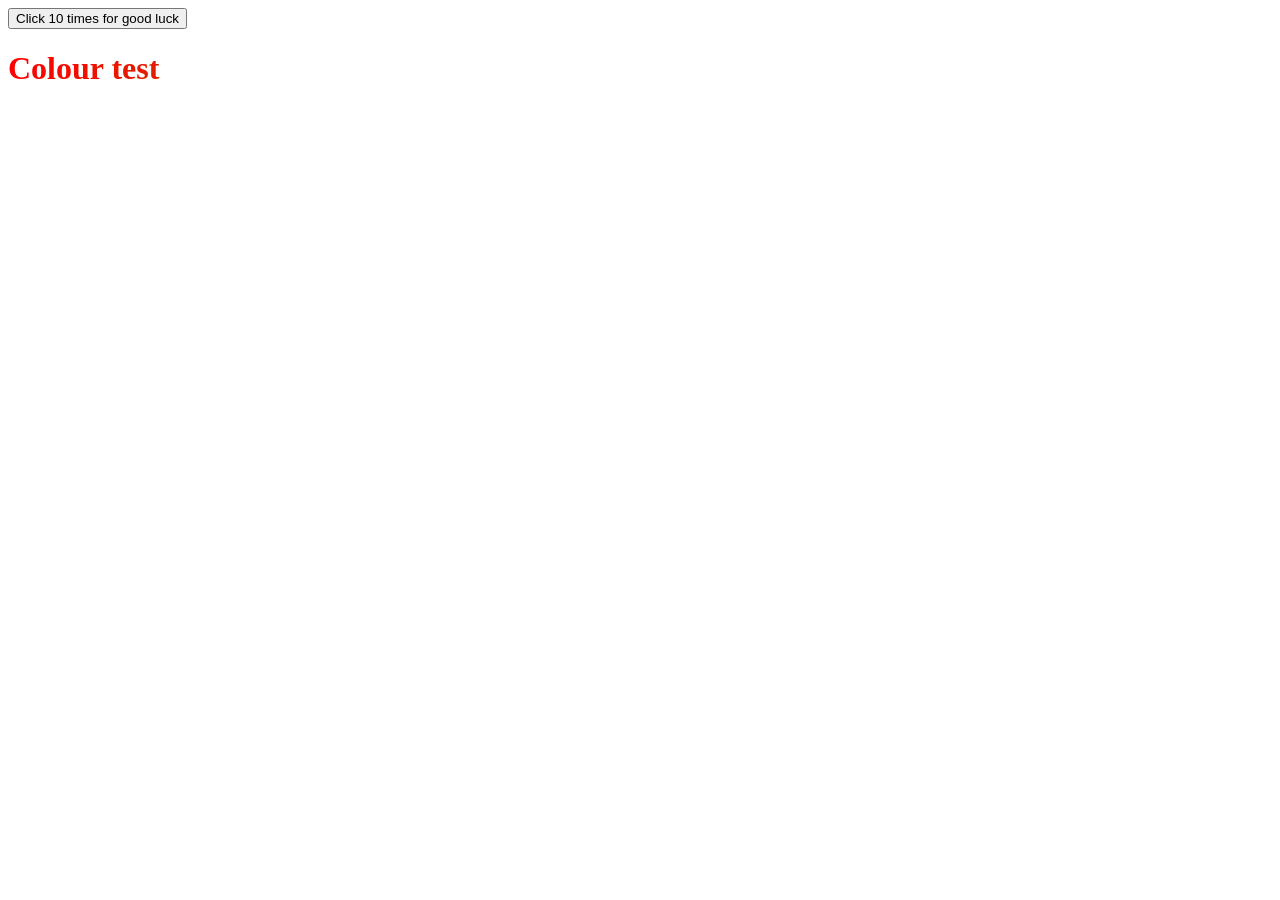
==== src/main/resources/static/index.html @ 58f10407 "Final" ====
<!DOCTYPE html>
<html lang="en">
<head>
    <meta charset="UTF-8">
    <meta name="viewport" content="width=device-width, initial-scale=1.0">
    <title>Thinkpad Supremacy</title>
    <link rel="stylesheet" href="index.css">
</head> 
<body>
    <button>Click 10 times for good luck</button>
    <a href="vnrvjiet.ac.in"></a>
    <h1> Colour test </h1>
    <script src="index.js"></script>
</body>
</html>
---- src/main/resources/static/index.css ----
h1 {
    /* animated full RGB gradient moving left->right
       each color transition occurs every 2s (full cycle = 6s) */
    background: linear-gradient(90deg, rgb(255,0,0), rgb(0,255,0), rgb(0,0,255), rgb(255,0,0));
    background-size: 300% 100%;
    -webkit-background-clip: text;
    background-clip: text;
    color: transparent;
    animation: rgb-slide 6s linear infinite;
}

@keyframes rgb-slide {
    0%   { background-position:   0% 50%; }
    33%  { background-position: 100% 50%; }
    66%  { background-position:   0% 50%; }
    100% { background-position: 100% 50%; }
}
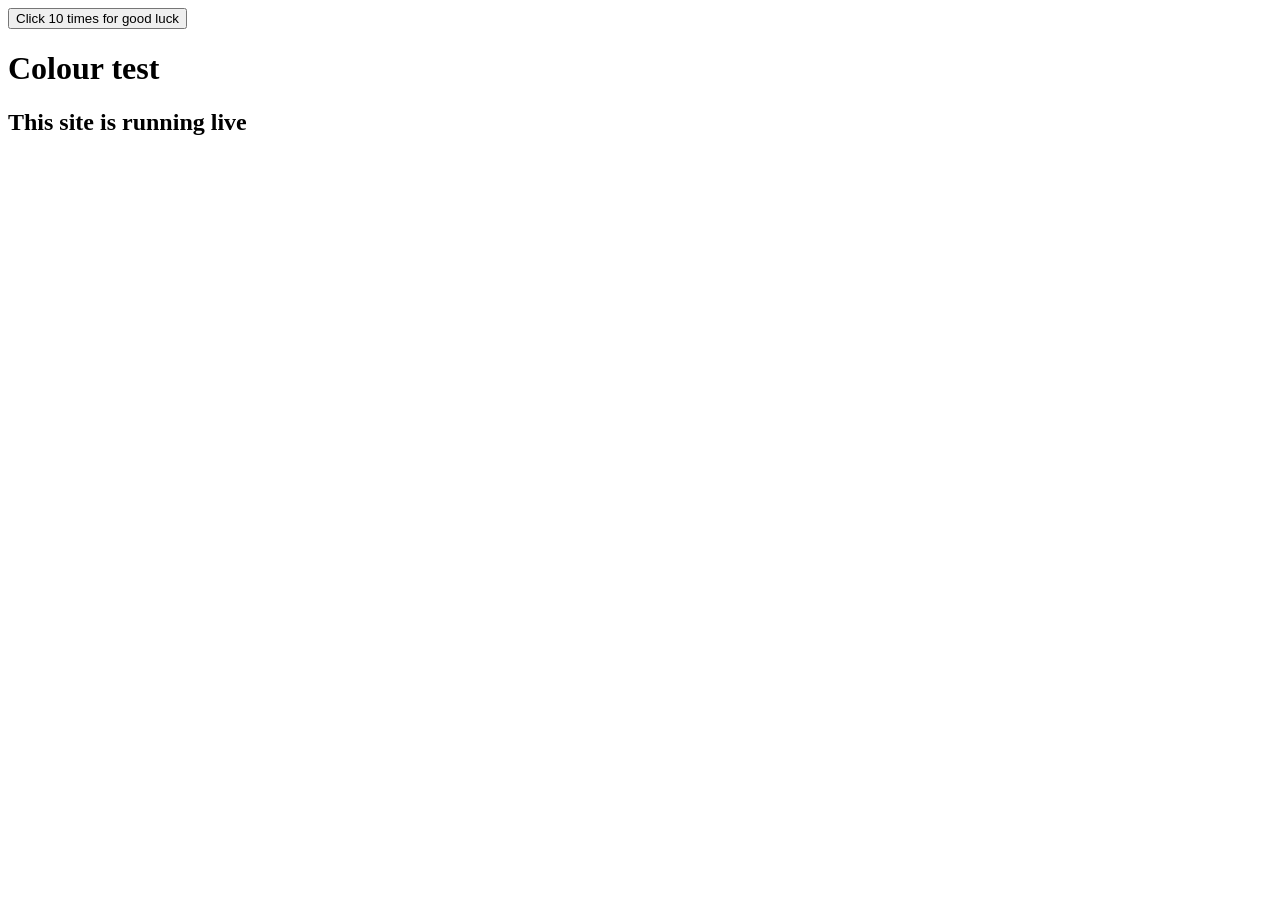
==== commit c726c201: "res" ====
--- a/src/main/resources/static/index.html
+++ b/src/main/resources/static/index.html
@@ -7,9 +7,14 @@
     <link rel="stylesheet" href="index.css">
 </head> 
 <body>
+    <div class="navbar">
+        <a href="vnrvjiet.ac.in"></a>
+    </div>
     <button>Click 10 times for good luck</button>
     <a href="vnrvjiet.ac.in"></a>
     <h1> Colour test </h1>
+    <h2> This site is running live </h2>
     <script src="index.js"></script>
+    
 </body>
 </html>
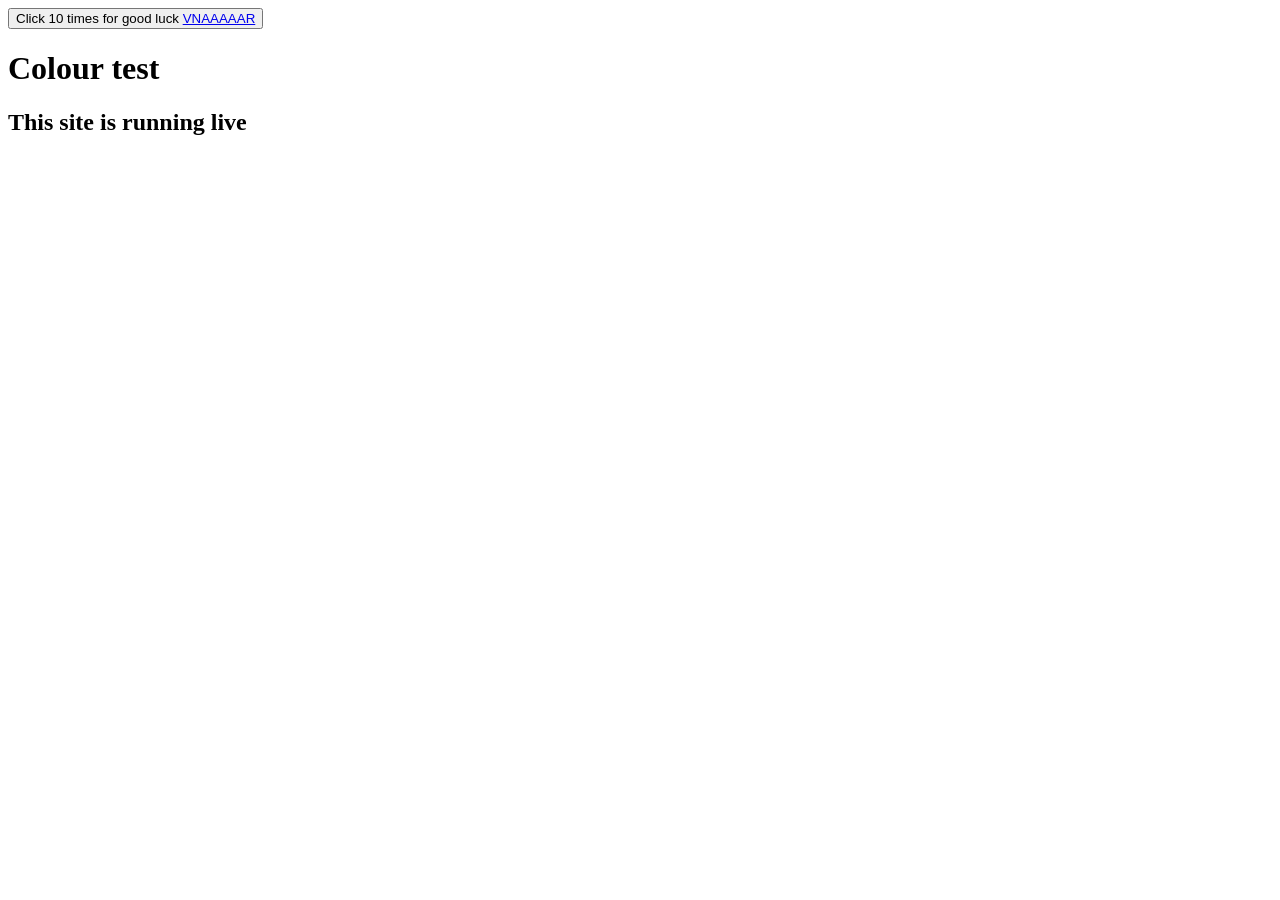
==== commit fd22a101: "BUTTON" ====
--- a/src/main/resources/static/index.html
+++ b/src/main/resources/static/index.html
@@ -8,10 +8,11 @@
 </head> 
 <body>
     <div class="navbar">
-        <a href="vnrvjiet.ac.in"></a>
+        <a href="https://vnrvjiet.ac.in" target="_blank"></a>
     </div>
-    <button>Click 10 times for good luck</button>
-    <a href="vnrvjiet.ac.in"></a>
+    <button>Click 10 times for good luck
+    <a href="https://vnrvjiet.ac.in" target="_blank">VNAAAAAR
+    </a></button>
     <h1> Colour test </h1>
     <h2> This site is running live </h2>
     <script src="index.js"></script>
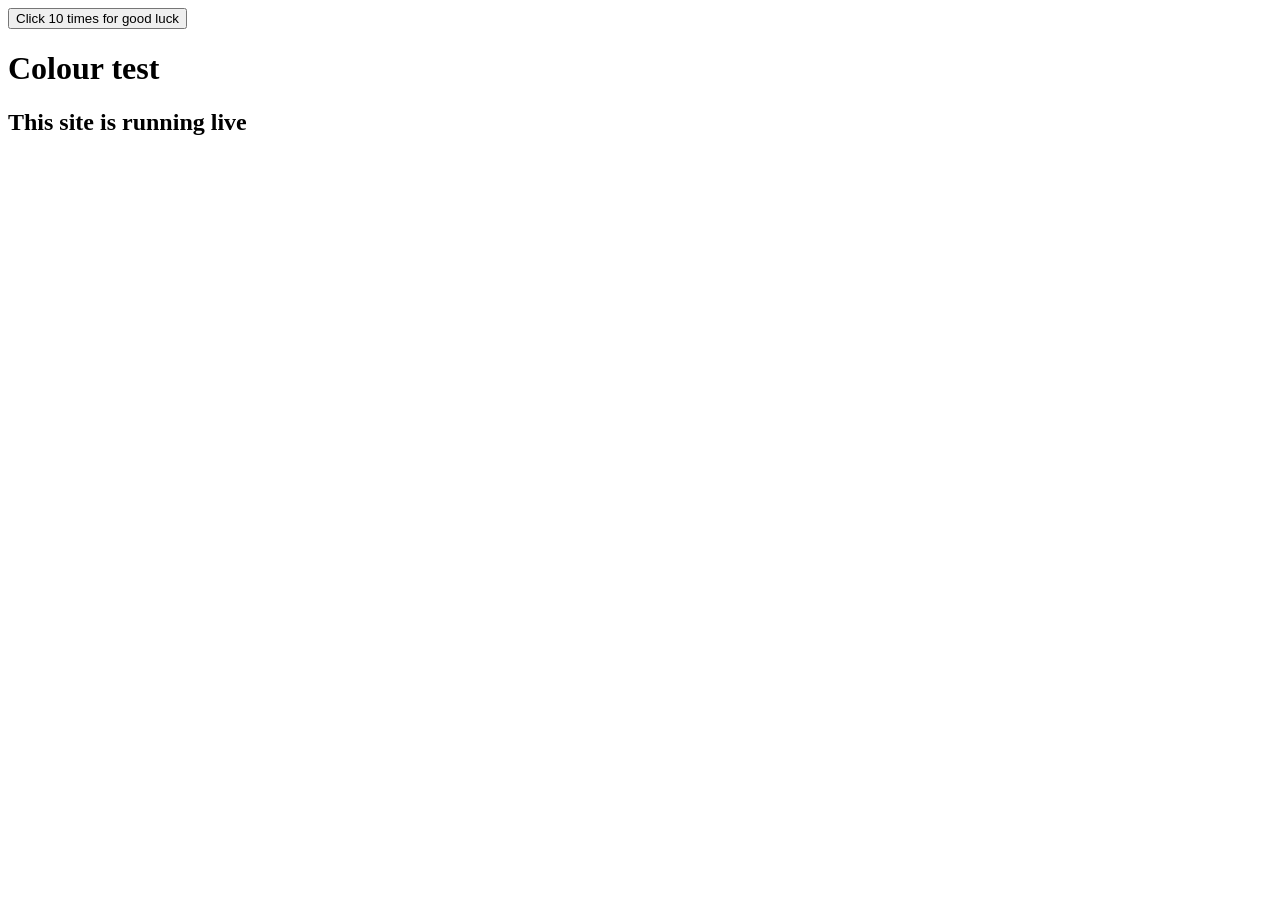
==== commit 033afbe9: "BUTTON" ====
--- a/src/main/resources/static/index.html
+++ b/src/main/resources/static/index.html
@@ -11,8 +11,7 @@
         <a href="https://vnrvjiet.ac.in" target="_blank"></a>
     </div>
     <button>Click 10 times for good luck
-    <a href="https://vnrvjiet.ac.in" target="_blank">VNAAAAAR
-    </a></button>
+    <a href="https://vnrvjiet.ac.in" target="_blank"></a></button>
     <h1> Colour test </h1>
     <h2> This site is running live </h2>
     <script src="index.js"></script>
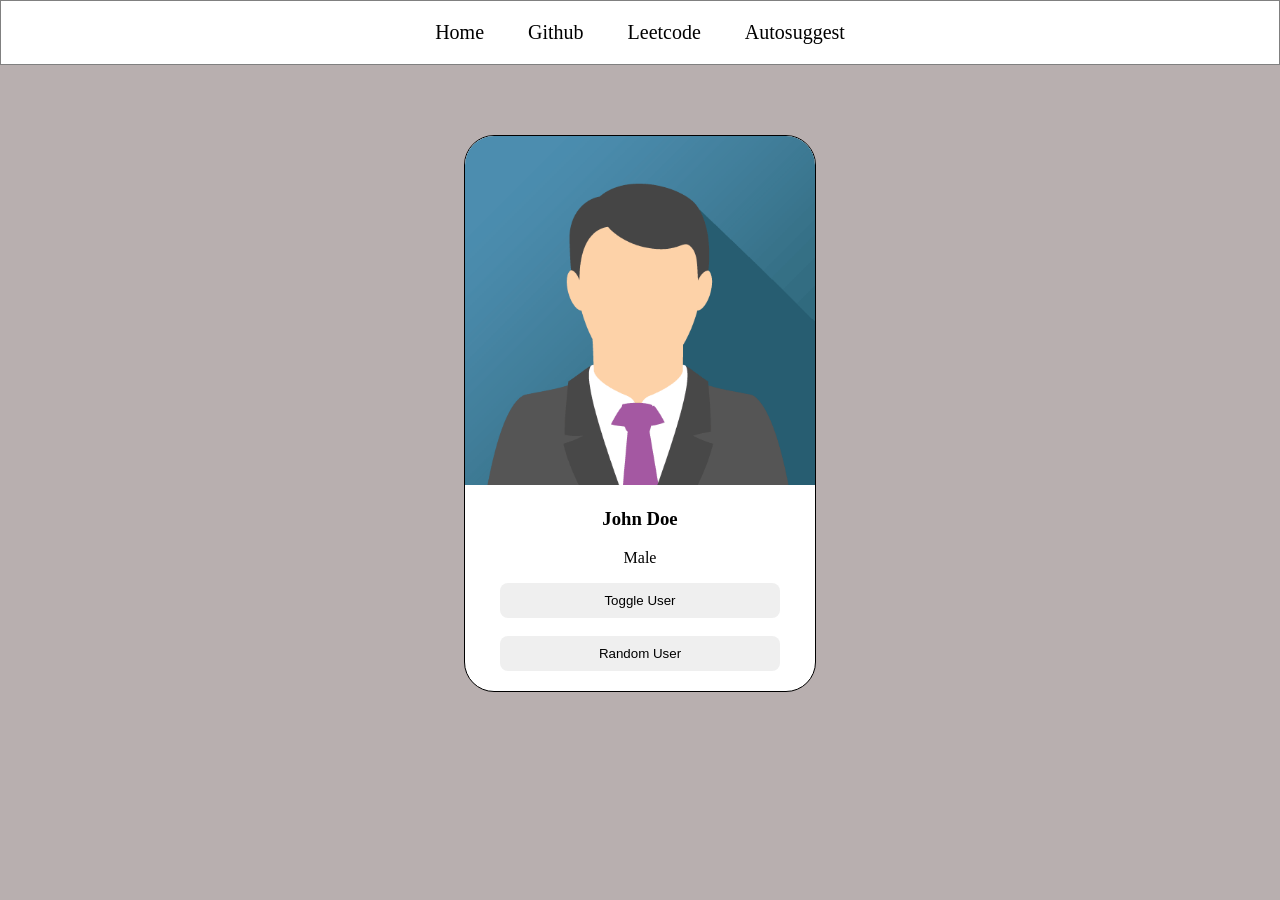
==== commit 5828e397: "cv" ====
--- a/src/main/resources/static/index.html
+++ b/src/main/resources/static/index.html
@@ -1,20 +1,30 @@
+
 <!DOCTYPE html>
 <html lang="en">
 <head>
     <meta charset="UTF-8">
     <meta name="viewport" content="width=device-width, initial-scale=1.0">
-    <title>Thinkpad Supremacy</title>
+    <title>Auto Suggest</title>
     <link rel="stylesheet" href="index.css">
-</head> 
+</head>
 <body>
-    <div class="navbar">
-        <a href="https://vnrvjiet.ac.in" target="_blank"></a>
-    </div>
-    <button>Click 10 times for good luck
-    <a href="https://vnrvjiet.ac.in" target="_blank"></a></button>
-    <h1> Colour test </h1>
-    <h2> This site is running live </h2>
+    <!-- <h1>Hello World!</h1> -->
+     <div class="navbar">
+        <a href="">Home</a>
+        <a href="https://github.com/">Github</a>
+        <a href="">Leetcode</a>
+        <a href="">Autosuggest</a>
+     </div>
+
+     <div class="card">
+        <img src="john.png" alt="image not found">
+        <h3 id="user-name">John Doe</h3>
+        <p>Male</p>
+        <button>Toggle User</button>
+        <br>
+        <br>
+        <button> Random User</button>
+     </div>
     <script src="index.js"></script>
-    
 </body>
 </html>
--- a/src/main/resources/static/index.css
+++ b/src/main/resources/static/index.css
@@ -0,0 +1,55 @@
+body{
+    margin: 0px;
+    background-color: rgb(184, 175, 175);
+}
+
+h1 {
+    color: red;
+}
+
+.navbar{
+    border-style: solid;
+    border-width: 1px;
+    border-color: gray;
+    padding: 20px;
+    text-align: center;
+    background-color: white;
+}
+
+.navbar a{
+    padding: 20px;
+    text-decoration: none;
+    color: black;
+    font-size: 20px;
+}
+
+.navbar a:hover{
+    color: blue;
+    background-color: aqua;
+}
+
+.card{
+    border: 1px solid black;
+    width: 350px;
+    border-radius: 30px;
+    text-align: center;
+    margin-top: 70px;
+    overflow: hidden;
+    /* margin-left: 40%; */
+    margin-left: auto;
+    margin-right: auto;
+    padding-bottom: 20px;
+    background-color: white;
+}
+
+.card img{
+    /* width: 300px; */
+    width: 100%;
+}
+
+.card button{
+    border-style: none;
+    padding: 10px;
+    width: 80%;
+    border-radius: 8px;
+}
